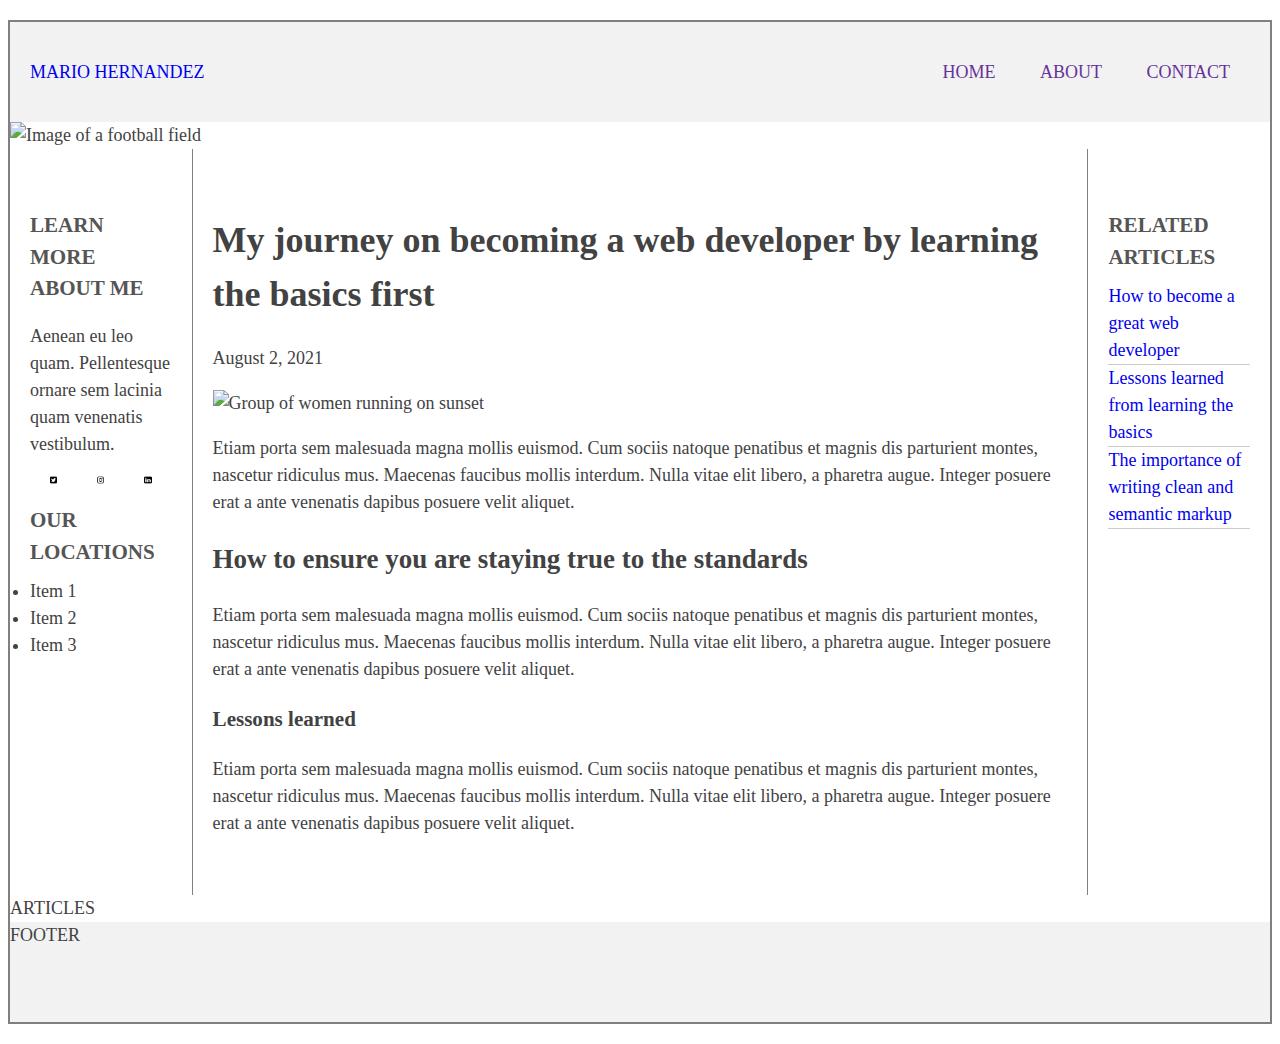
==== index.html @ 6df0c55f "Adds content to page" ====
<!DOCTYPE html>
<html lang="en">
  <head>
    <meta charset="utf-8">
    <title>Hello World</title>
    <meta name="viewport" content="width=device-width, initial-scale=1.0">
    <link rel="stylesheet" href="css/normalize.css">
    <link rel="stylesheet" href="css/styles.css">
  </head>
  <body>
    <div class="container">
      <!-- Header container for the site logo and navigation. -->
      <header class="header" role="banner">
        <div class="header__logo left-header">
          <a href="index.html">Mario Hernandez</a>
        </div>
        <nav class="navigation right-header">
          <ul class="navigation__items">
            <li class="navigation__item">
              <a href="index.html">Home</a>
            </li>
            <li class="navigation__item">
              <a href="about.html">About</a>
            </li>
            <li class="navigation__item">
              <a href="contact.html">Contact</a>
            </li>
          </ul>
        </nav>
      </header>

      <!-- Hero container. -->
      <section class="hero">
        <img src="./images/field.jpg" alt="Image of a football field" />
      </section>

      <!-- Main area container. -->
      <div class="main-container">
        <aside class="sidebar sidebar-first">
          <h3 class="sidebar__heading">Learn more about me</h3>
          <p>Aenean eu leo quam. Pellentesque ornare sem lacinia quam venenatis vestibulum.</p>
          <ul class="social-media-links">
            <li>
              <a href="https://twitter.com/imariohernandez" title="Follow me on Twitter">
              <span aria-hidden="true"><img src="./images/twitter.png" alt="Follow me on Twitter" /></span>
              <span class="visually-hidden">Follow me on Twitter</span>
              </a>
            </li>
            <li>
              <a href="https://instagram.com/imariohernandez" title="Like me on Instagram">
                <span aria-hidden="true"><img src="./images/instagram.png" alt="Instagram icon" /></span>
                <span class="visually-hidden">Like me on Instagram</span>
              </a>
            </li>
            <li>
              <a href="https://linkedin.com/imariohernandez" title="Let's network on LinkedIn">
                <span aria-hidden="true"><img src="./images/linkedin.png" alt="LinkedIn icon" /></span>
                <span class="visually-hidden">Let's network on LinkedIn</span>
              </a>
            </li>
          </ul>

          <h3 class="sidebar__heading">Our locations</h3>
          <ul>
            <li>Item 1</li>
            <li>Item 2</li>
            <li>Item 3</li>
          </ul>
        </aside>
        <main id="main" class="main-content parent">
          <h1>My journey on becoming a web developer by learning the basics first</h1>
          <p>August 2, 2021</p>
          <img src="./images/run.jpg" alt="Group of women running on sunset" />
          <p>Etiam porta sem malesuada magna mollis euismod. Cum sociis natoque penatibus et magnis dis parturient montes, nascetur ridiculus mus. Maecenas faucibus mollis interdum. Nulla vitae elit libero, a pharetra augue. Integer posuere erat a ante venenatis dapibus posuere velit aliquet.</p>

          <h2>How to ensure you are staying true to the standards</h2>
          <p>Etiam porta sem malesuada magna mollis euismod. Cum sociis natoque penatibus et magnis dis parturient montes, nascetur ridiculus mus. Maecenas faucibus mollis interdum. Nulla vitae elit libero, a pharetra augue. Integer posuere erat a ante venenatis dapibus posuere velit aliquet.</p>

          <h3>Lessons learned</h3>
          <p>Etiam porta sem malesuada magna mollis euismod. Cum sociis natoque penatibus et magnis dis parturient montes, nascetur ridiculus mus. Maecenas faucibus mollis interdum. Nulla vitae elit libero, a pharetra augue. Integer posuere erat a ante venenatis dapibus posuere velit aliquet.</p>
        </main>
        <aside class="sidebar sidebar-second">
          <h3 class="sidebar__heading">Related articles</h3>
          <ul class="links-block">
            <li><a href="#">How to become a great web developer</a></li>
            <li><a href="#">Lessons learned from learning the basics</a></li>
            <li><a href="#">The importance of writing clean and semantic markup</a></li>
          </ul>
        </aside>
      </div>

      <!-- Related articles container. -->
      <section class="article-items">ARTICLES</section>

      <!-- Footer container. -->
      <footer class="footer" role="contentinfo">FOOTER</footer>
    </div>
  </body>
</html>
---- css/styles.css ----
*,
*:before,
*:after {
  box-sizing: border-box;
}

img {
  display: block;
  max-width: 100%;
}

.visually-hidden {
  position: absolute !important;
  height: 1px;
  width: 1px;
  overflow: hidden;
  clip: rect(1px, 1px, 1px, 1px);
}

ul {
  margin: 0;
  padding: 0;
}

body {
  color: #424242;
  font-size: 18px;
  line-height: 1.5;
}

.container {
  border: 2px solid gray;
  margin: 20px auto;
  max-width: 1600px;
  width: 100%;
}

.footer,
.header {
  background-color: #f2f2f2;
  height: 100px;
}

@media all and (min-width: 1040px) {
  .sidebar {
    width: 30%;
  }
}
/* .sidebar {
  width: 20%;
} */

.sidebar-first {
  border-right: 1px solid gray;
}

.sidebar-second {
  border-left: 1px solid gray;
}

/* .main-content {
  width: 60%;
} */

@media all and (min-width: 1040px) {
  .main-container {
    display: flex;
  }
}

.main-content,
.sidebar {
  padding: 40px 20px;
}

/* Logo */
.header__logo a {
  text-transform: uppercase;
  text-decoration: none;
}

.header__logo a:hover {
  text-decoration: underline;
}

/* Navigation */
.header {
  align-items: center;
  display: flex;
  justify-content: space-between;
  padding: 20px;
}

.navigation ul {
  list-style-type: none;
  margin: 0;
  padding: 0;
}

.navigation li {
  display: inline;
}

.navigation a {
  color: rebeccapurple;
  display: inline-block;
  padding: 20px;
  text-transform: uppercase;
  text-decoration: none;
}

.navigation a:hover,
.navigation a:focus {
  text-decoration: underline;
}

.social-media-links {
  display: flex;
  list-style-type: none;
}

.social-media-links li {
  margin: 0 20px;
}

.sidebar h3 {
  color: #555;
  margin-bottom: 10px;
  text-transform: uppercase;
}

.links-block li {
  border-bottom: 1px solid #ccc;
  list-style: none;
}

.links-block a {
  text-decoration: none;
  margin-bottom: 14px;
}
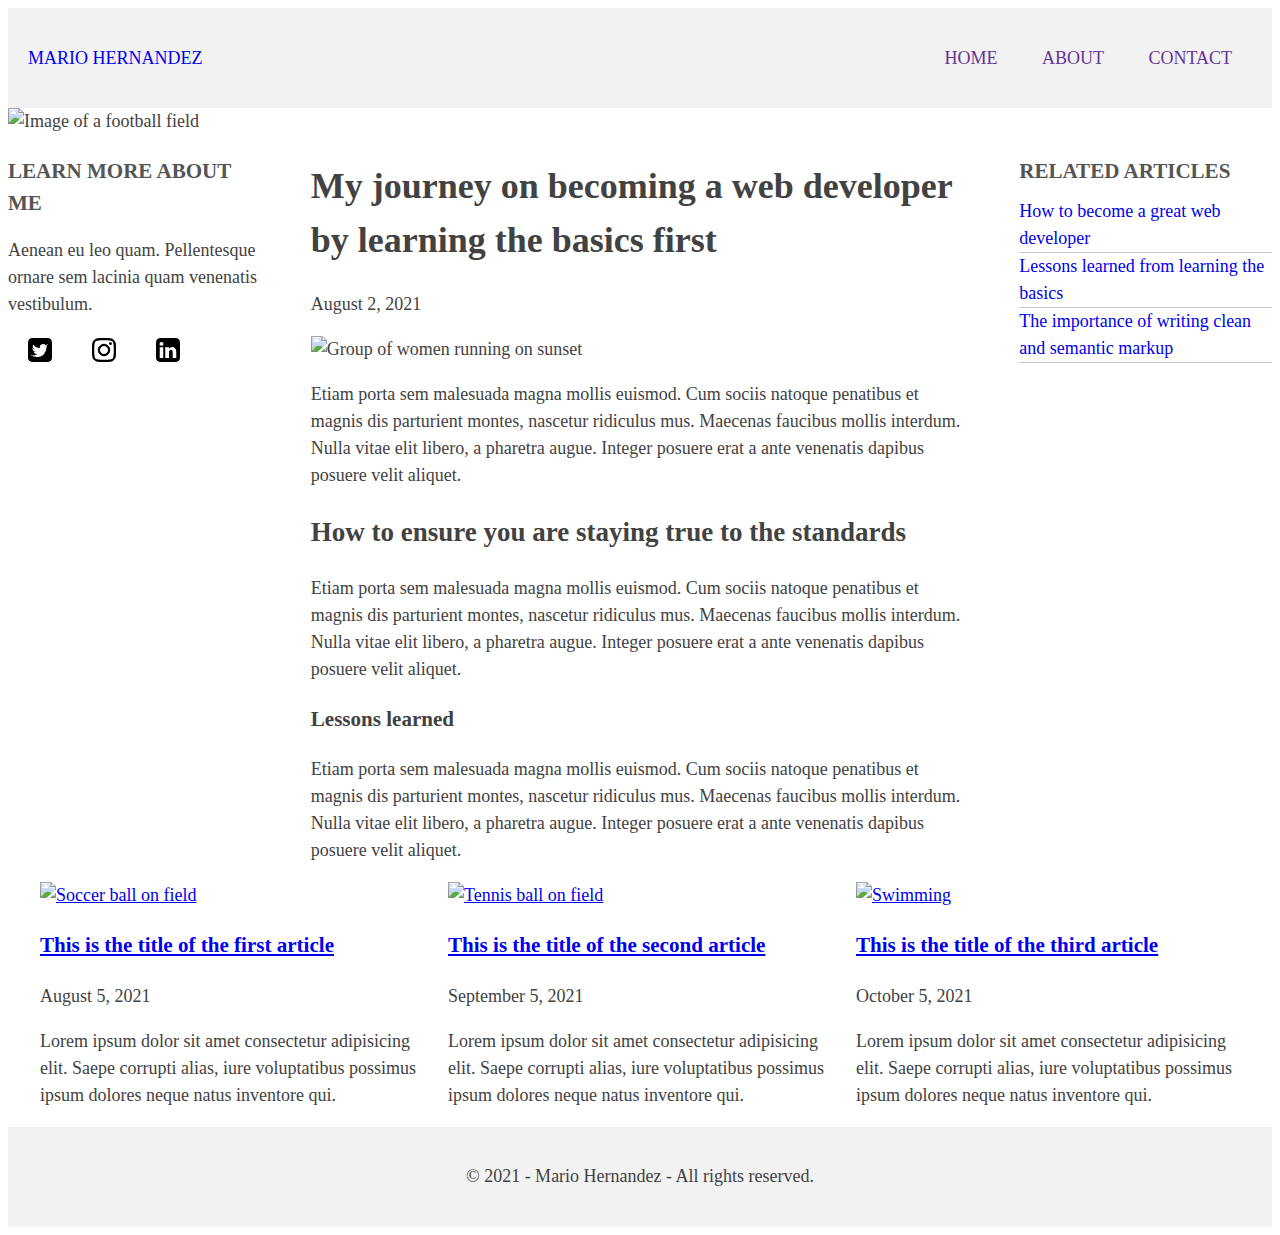
==== commit e311d7f7: "Modified files for class on August 5" ====
--- a/index.html
+++ b/index.html
@@ -59,13 +59,6 @@
               </a>
             </li>
           </ul>
-
-          <h3 class="sidebar__heading">Our locations</h3>
-          <ul>
-            <li>Item 1</li>
-            <li>Item 2</li>
-            <li>Item 3</li>
-          </ul>
         </aside>
         <main id="main" class="main-content parent">
           <h1>My journey on becoming a web developer by learning the basics first</h1>
@@ -90,10 +83,61 @@
       </div>
 
       <!-- Related articles container. -->
-      <section class="article-items">ARTICLES</section>
+      <section class="article-items">
+
+        <!-- First article -->
+        <article class="article-item">
+          <a href="about.html">
+            <div class="article-item__image">
+              <img src="./images/futbol.jpg" alt="Soccer ball on field" />
+            </div>
+          </a>
+          <div class="article-item__content">
+            <a href="about.html">
+              <h3>This is the title of the first article</h3>
+            </a>
+            <div class="article-item__date">August 5, 2021</div>
+            <p>Lorem ipsum dolor sit amet consectetur adipisicing elit. Saepe corrupti alias, iure voluptatibus possimus ipsum dolores neque natus inventore qui.
+          </div>
+        </article>
+
+        <!-- Second article -->
+        <article class="article-item">
+          <a href="about.html">
+            <div class="article-item__image">
+              <img src="./images/tennis.jpg" alt="Tennis ball on field" />
+            </div>
+          </a>
+          <div class="article-item__content">
+            <a href="about.html">
+              <h3>This is the title of the second article</h3>
+            </a>
+            <div class="article-item__date">September 5, 2021</div>
+            <p>Lorem ipsum dolor sit amet consectetur adipisicing elit. Saepe corrupti alias, iure voluptatibus possimus ipsum dolores neque natus inventore qui.
+          </div>
+        </article>
+
+        <!-- Third article -->
+        <article class="article-item">
+          <a href="about.html">
+            <div class="article-item__image">
+              <img src="./images/swim.jpg" alt="Swimming" />
+            </div>
+          </a>
+          <div class="article-item__content">
+            <a href="about.html">
+              <h3>This is the title of the third article</h3>
+            </a>
+            <div class="article-item__date">October 5, 2021</div>
+            <p>Lorem ipsum dolor sit amet consectetur adipisicing elit. Saepe corrupti alias, iure voluptatibus possimus ipsum dolores neque natus inventore qui.
+          </div>
+        </article>
+      </section>
 
       <!-- Footer container. -->
-      <footer class="footer" role="contentinfo">FOOTER</footer>
+      <footer class="footer" role="contentinfo">
+        &copy; 2021 - Mario Hernandez - All rights reserved.
+      </footer>
     </div>
   </body>
 </html>
--- a/css/styles.css
+++ b/css/styles.css
@@ -29,10 +29,14 @@
 }
 
 .container {
-  border: 2px solid gray;
-  margin: 20px auto;
-  max-width: 1600px;
-  width: 100%;
+  margin: 0 20px;
+  max-width: 1440px;
+}
+
+@media all and (min-width: 1080px) {
+  .container {
+    margin: 0 auto;
+  }
 }
 
 .footer,
@@ -41,37 +45,26 @@
   height: 100px;
 }
 
-@media all and (min-width: 1040px) {
-  .sidebar {
-    width: 30%;
+@media all and (max-width: 1040px) {
+  .footer,
+  .header {
+    margin-left: -20px;
+    margin-right: -20px;
   }
 }
-/* .sidebar {
-  width: 20%;
-} */
-
-.sidebar-first {
-  border-right: 1px solid gray;
-}
-
-.sidebar-second {
-  border-left: 1px solid gray;
-}
-
-/* .main-content {
-  width: 60%;
-} */
 
 @media all and (min-width: 1040px) {
   .main-container {
-    display: flex;
+    display: grid;
+    grid-template-columns: 20% auto 20%;
+    grid-gap: 50px;
   }
 }
 
-.main-content,
+/* .main-content,
 .sidebar {
   padding: 40px 20px;
-}
+} */
 
 /* Logo */
 .header__logo a {
@@ -87,8 +80,15 @@
 .header {
   align-items: center;
   display: flex;
+  flex-direction: column;
   justify-content: space-between;
   padding: 20px;
+}
+
+@media all and (min-width: 1040px) {
+  .header {
+    flex-direction: row;
+  }
 }
 
 .navigation ul {
@@ -138,3 +138,24 @@
   text-decoration: none;
   margin-bottom: 14px;
 }
+
+@media all and (min-width: 1040px) {
+  .article-items {
+    display: flex;
+    justify-content: space-between;
+    margin: 0 auto;
+    max-width: 1200px;
+  }
+}
+
+@media all and (min-width: 1040px) {
+  .article-item {
+    width: 32%;
+  }
+}
+
+.footer {
+  align-items: center;
+  display: flex;
+  justify-content: center;
+}
